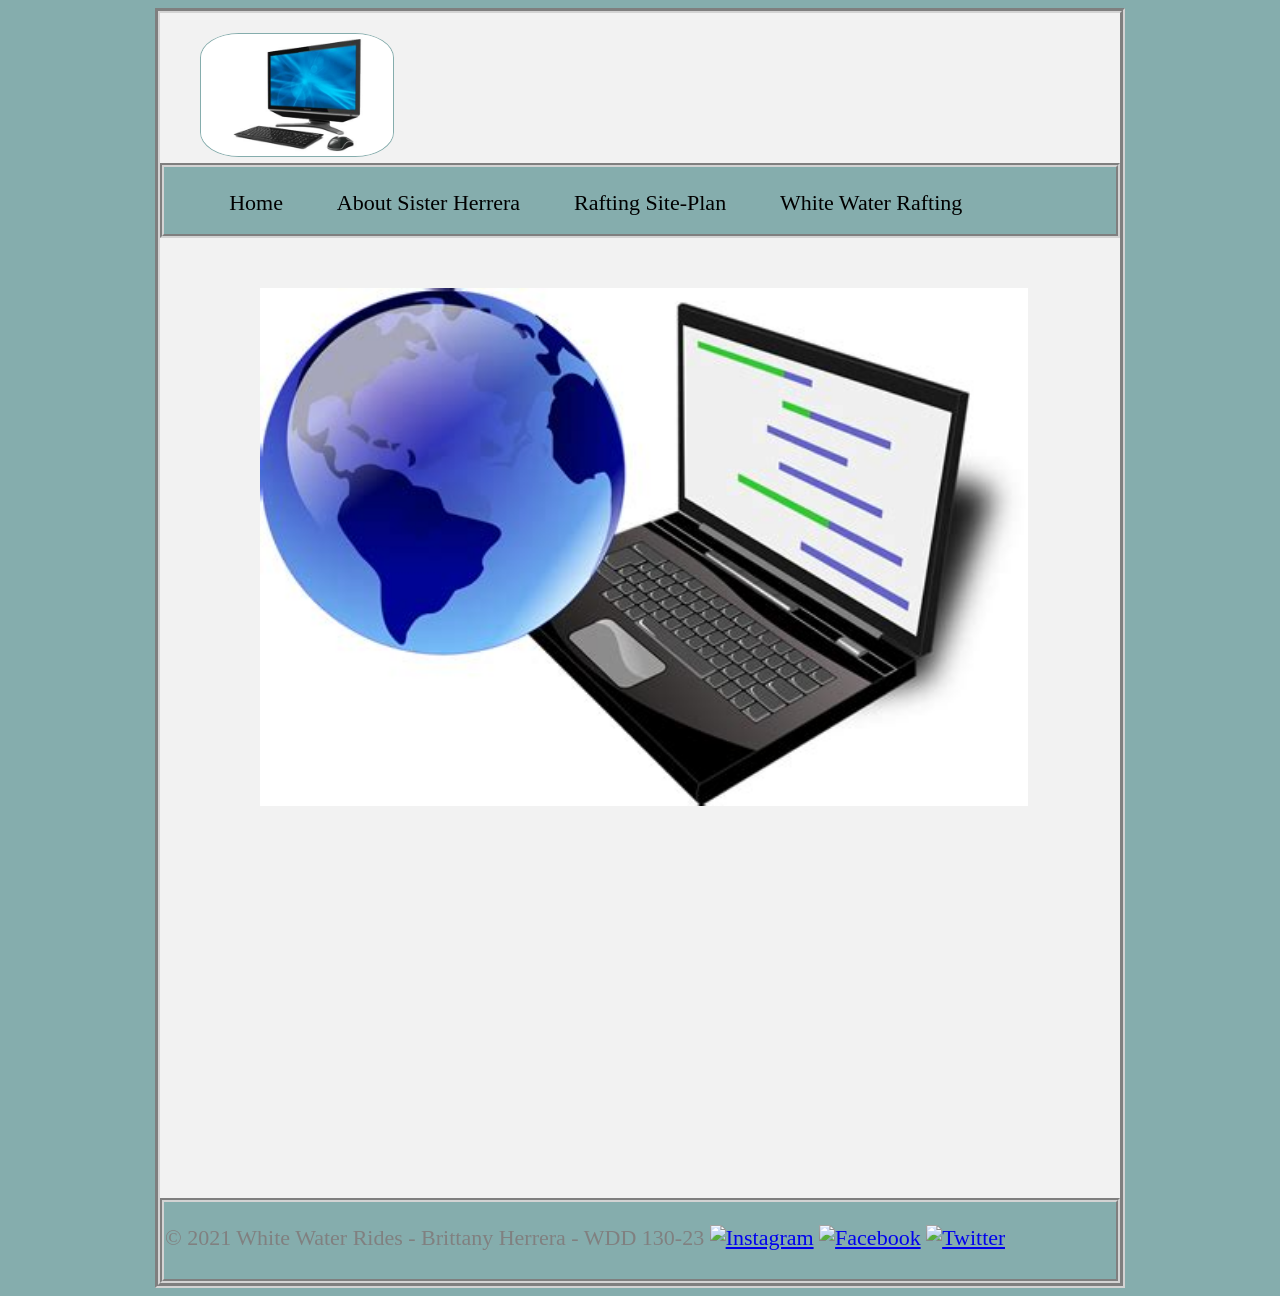
==== index.html @ 0917a0c4 "update" ====
<!DOCTYPE html>
<html lang="en">
  <head>
    <title>White Water Rafting</title>
    <meta charset="utf-8" />
    <meta name="viewport" content="width=device-width, initial-scale=1" />
    <link rel="stylesheet" href="styles/wdd130.css" />
  </head>

  <body>
    <div id="contenthome">
      <header>
        <div class="logo-box">
          
          <img alt="wdd130" src="images/download (8).jpeg">
          
        </div>
        <nav>
          <ul>
            <li><a href="index.html">Home</a></li>
            <li><a href="aboutme/index.html">About Sister Herrera</a></li>
            <li><a href="wwr/site-plan-rafting.html">Rafting Site-Plan</a></li>
            <li><a href="wwr/index.html">White Water Rafting</a></li>
           
          </ul>
        </nav>
      </header> 
      <main> 
        <div class="stuff">

<img alt="internet" src="images/download.jpeg">
       </div>
      
      <footer>
       <div id="bottom">
        

        <div class="social"> <p>
          &copy; 2021 White Water Rides - Brittany Herrera - WDD 130-23
       
        
          <a href="https://www.instagram.com/">
            <img
              src="https://cdn.glitch.me/f24b99c4-9a6f-44a2-85b4-e62d9feb5cd1%2Finstagram.jpeg?v=1634143388275"
              alt="Instagram"
          /></a>
          <a href="https://www.facebook.com">
            <img
              src="https://cdn.glitch.me/f24b99c4-9a6f-44a2-85b4-e62d9feb5cd1%2Fdownload%20(2).jpeg?v=1634144068534"
              alt="Facebook"
          /></a>
          <a href="https://www.twitter.com">
            <img
              src="https://cdn.glitch.me/f24b99c4-9a6f-44a2-85b4-e62d9feb5cd1%2Ftwitter.jpeg?v=1634143391971"
              alt="Twitter"
          /></a>
      
        </p>
       
      
    
       </footer>
      </div>
    </main>
  </div>

  <!-- footer info here -->
</body>
</html>
---- styles/wdd130.css ----
@keyframes mymove {
    from {left: 0px;}
    to {left: 600px;}
  }
  .logo-box {
    height: 150px;
  }
  
  .logo-box img {
    margin-left: 40px;
    margin-top: 20px;
    border: 1px #85adad solid;
    border-radius: 20%;
    
   
    
  }
  
  .banner-box {
    height: 30px;
  }
  .banner-box img {
    width: 100%;
    height: 250px;
  }
  
  #bio img {
    float: left;
    margin: 0px 15px 15px 0px;
  }
  #bio h1,
  h2 {
    text-align: left;
     font-family: Georgia, Amaranth, serif; 
  }
  p {
    font-family: Times New Roman, Amaranth, serif;
  }
  nav {
    background-color: #85adad;
    font-size: 22px;
    height: 65px;
    padding: 1px;
    border-style: groove;
     color: grey;
      
      border-width: 4px;
      border-style: groove;
      border-color: lightgrey;
  }
  nav ul li {
    list-style: none;
    display: inline;
    padding: 1.1em;
    width: 40px;
  }
  nav a {
    color: black;
    text-decoration: none;
  }
  nav a:hover {
    background-color: white;
    color: grey;
    border-radius: 25px;
    border: 2px solid grey;
    padding: 4px;
    width: 150px;
    height: 150px;
  }
  #bottom {
    background-color: #85adad;
    font-size: 22px;
    height: 75px;
    padding: 1px;
    border-style: groove;
     color: grey;
      
      border-width: 4px;
      border-style: groove;
      border-color: lightgrey;
  }
  .p {
    margin: 10px;
  }
  
  #contentbio {
    line-height: 20px;
  }
  #contenthome {
    height: 1270px;
    max-width: 960px;
    margin: 0 auto;
    background-color: #f2f2f2;
    
   border-style: groove;
      border-color: grey;
      
      border-width: 5px;
      border-style: groove;
      border-color: lightgrey;
          
  }
  #content {
    max-width: 960px;
    margin: 0 auto;
    background-color: #f2f2f2;
    
   border-style: groove;
      border-color: grey;
      
      border-width: 5px;
      border-style: groove;
      border-color: lightgrey;
          
  }
  .stuff {
    height: 960px;
  }
  .stuff img {
    width: 80%;
    margin-top: 50px;
    margin-left: 100px;
    
  }
  .logo-box img {
    width: 20%;
  }
  body {
    background-color: #85adad;
    font-family: Georgia, Amaranth, serif
  }
  
  .home-grid {
    display: grid;
    grid-template-columns: 1fr 1fr 1fr 1fr;
    grid-template-rows: 200px 250px 250px 100px 100px 245px 140px;
    grid-gap: 10px;
  }
  .home-gridmain {

    display: grid;
    grid-template-columns: 1fr ;
    grid-template-rows: 200px;
    grid-gap: 10px;
  height: 100px;
  }
  .home-headline-1 {
    grid-column: 1/5;
    grid-row: 1/2;
    background-color: #85adad;
    height: 65px;
    margin-top: 215px;
   font-family: Amaranth, serif, ariel; 
     border-color: grey;
      text-align: center;
      border-width: 4px;
      border-style: groove;
      border-color: lightgrey;
  
  }
  .home-headline-1 h2 {
    margin-left: 1.5em;
    margin-bottom: 1em;
    font-family: Amaranth, serif, ariel; 
  }
  .home-right-img {
    grid-column: 3/5;
    grid-row: 2/4;
    width: 90%;
    margin-top: 110px;
    margin-left: 5px;
    box-shadow: 10px 10px 5px lightblue;
    border-radius: 15px;
    border: 2px solid lightgrey;
   
  
  }
  .home-headline-2 {
    grid-column: 1/5;
    grid-row: 3/4;
    background-color: #85adad;
    height: 65px;
    margin-top: 215px;
    border-style: groove;
  }
  .home-headline-2 h2 {
    margin-left: 1.5em;
  }
  .home-left-img {
    margin-left: 40px;
    grid-column: 1/3;
    grid-row: 4/6;
    width: 90%;
    border: 2px solid lightgrey;
    margin-top: 65px;
    box-shadow: 10px 10px 5px lightblue;
    border-radius: 15px;
  }
  .home-paragraph-1 {
    grid-column: 1/3;
    grid-row: 2/3;
    margin-left: 30px;
    padding-top: 100px;
  }
  .home-paragraph-2 {
    grid-column: 3/5;
    grid-row: 4/5;
    width: 80%;
    padding-top: 5em;
    margin-left: 3em;
    line-height: 1.25em;
  }
  .home-headline-3 {
    grid-column: 1/5;
    grid-row: 6/7;
    
    background-color: #85adad;
    height: 65px;
    margin-top: 215px;
    border-style: groove;
    
  }
  .home-headline-3 #div1, #div2, #div3, #div4, #div5 {
    
  
    margin-bottom: 1em;
    margin-left: 14px;
    width: 50px;
    height: 50px;
    display: inline-block;
    font-weight: bold;
    position: relative;
    animation: mymove 5s infinite;
     
  }
  .home-headline-3 #div1 img {
    width: 90%;
    height: 90%;
    margin-top: 10px;
    margin-bottom: -1em;
  }
  
  .home-headline-3 #div2 h2, .home-headline-3 #div3 h2, .home-headline-3 #div4 h2,  .home-headline-3 #div5 h2 {
    padding-left: 15px;
  }
  
  .home-headline-3 #div1 img {animation-timing-function: linear;}
  .home-headline-3 #div2 h2 {animation-timing-function: ease;}
  .home-headline-3 #div3 h2 {animation-timing-function: ease-in;}
  .home-headline-3 #div4 h2 {animation-timing-function: ease-out;}
  .home-headline-3 #div5 h2 {animation-timing-function: ease-in-out;}
  
  
  
   .home-paragraph-3 {
    grid-column: 1/5;
    grid-row: 5/6;
    margin-left: 200px;
     margin-top: 40px;
  }
  
  .home-grid footer {
    background-color: #85adad;
    height: 100px;
   
    grid-column: 1/5;
    grid-row: 8/9;
   border-style: groove;
   
  }
  
  .home-grid footer ul li {
    list-style: none;
    display: inline;
  }
  .home-grid footer p {
    margin-top: 25px;
    padding: 0.05px;
    margin-left: 2px;
    padding-left: 25px;
  }
  
  .home-grid footer .social {
    float: right;
    margin: 0.5em;
    display: inline;
  
  }
  .home-grid footer .social img {
      border-radius: 10px;
  }
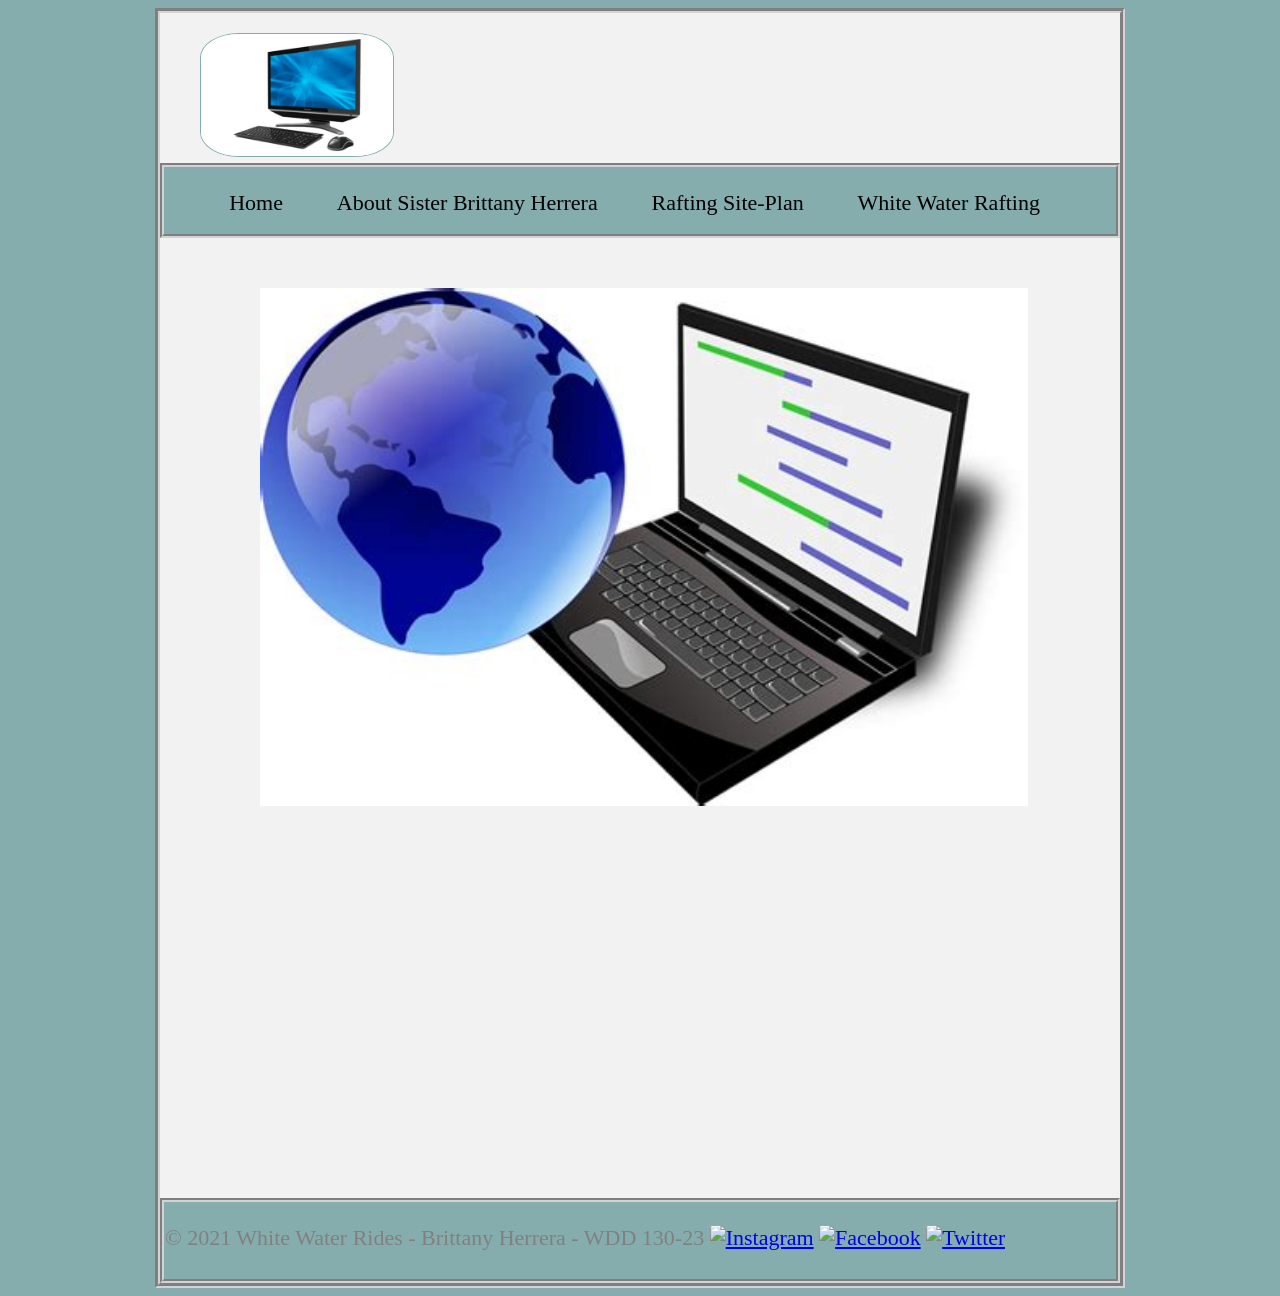
==== commit 5132ed01: "update" ====
--- a/index.html
+++ b/index.html
@@ -18,7 +18,7 @@
         <nav>
           <ul>
             <li><a href="index.html">Home</a></li>
-            <li><a href="aboutme/index.html">About Sister Herrera</a></li>
+            <li><a href="aboutme/index.html">About Sister Brittany Herrera</a></li>
             <li><a href="wwr/site-plan-rafting.html">Rafting Site-Plan</a></li>
             <li><a href="wwr/index.html">White Water Rafting</a></li>
            
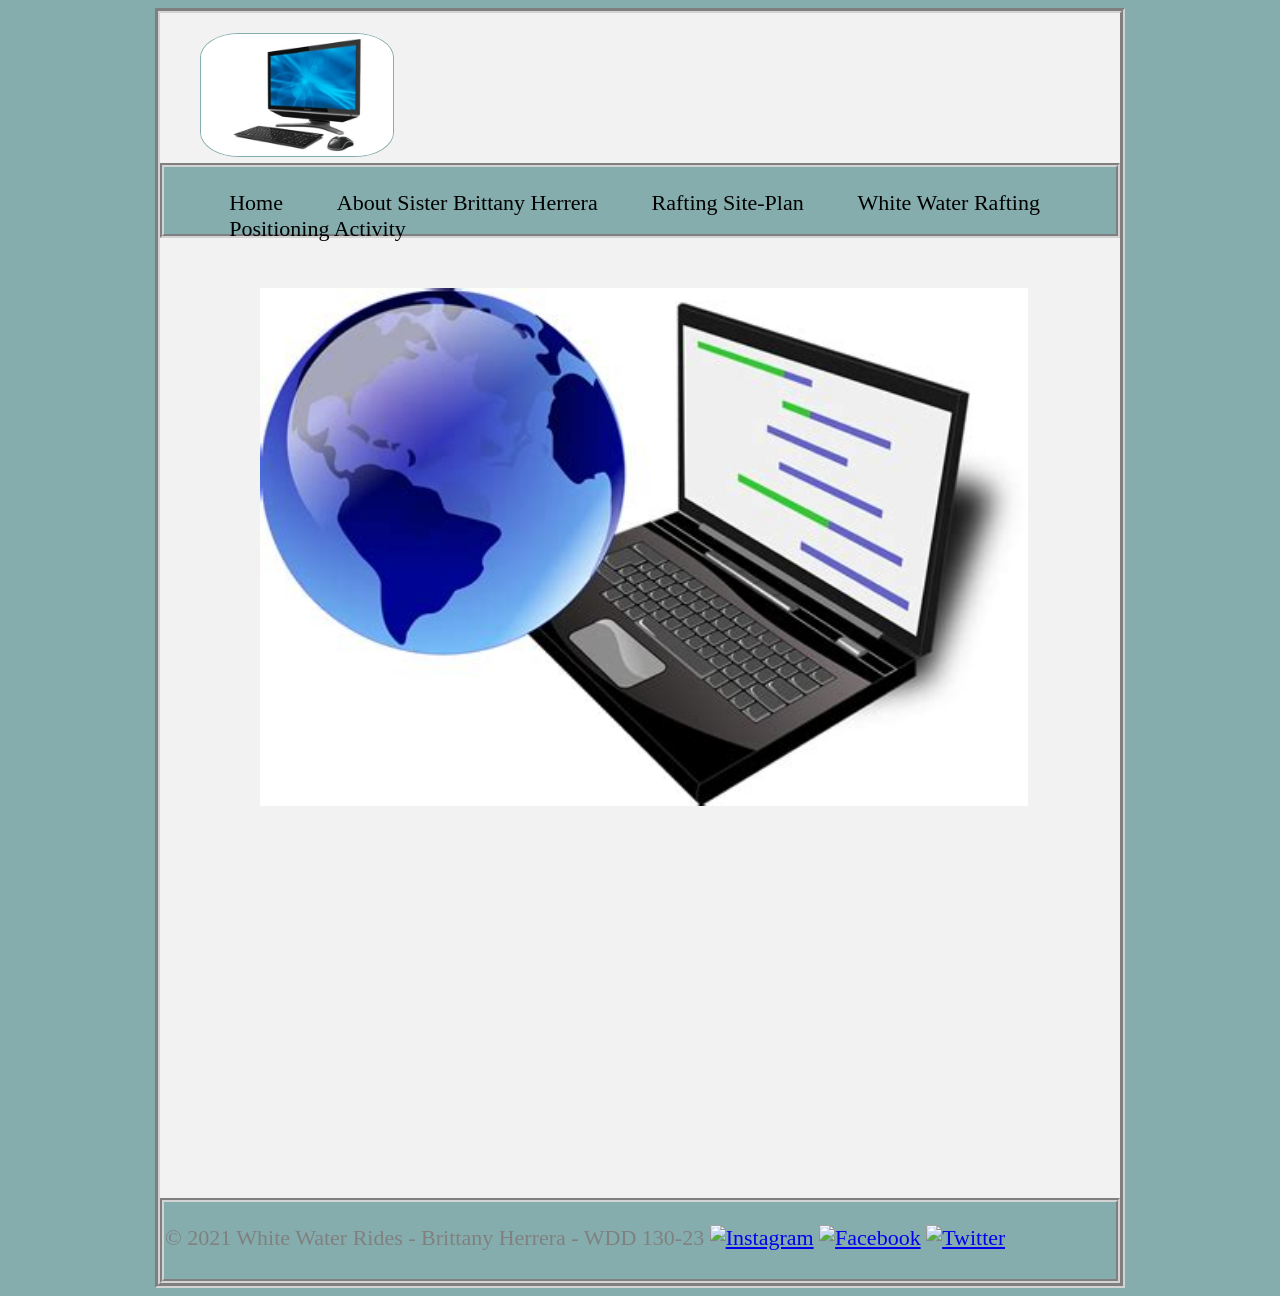
==== commit 63ed20eb: "adding positioning activity" ====
--- a/index.html
+++ b/index.html
@@ -21,6 +21,7 @@
             <li><a href="aboutme/index.html">About Sister Brittany Herrera</a></li>
             <li><a href="wwr/site-plan-rafting.html">Rafting Site-Plan</a></li>
             <li><a href="wwr/index.html">White Water Rafting</a></li>
+            <li><a href="positioning.html">Positioning Activity</a></li>
            
           </ul>
         </nav>
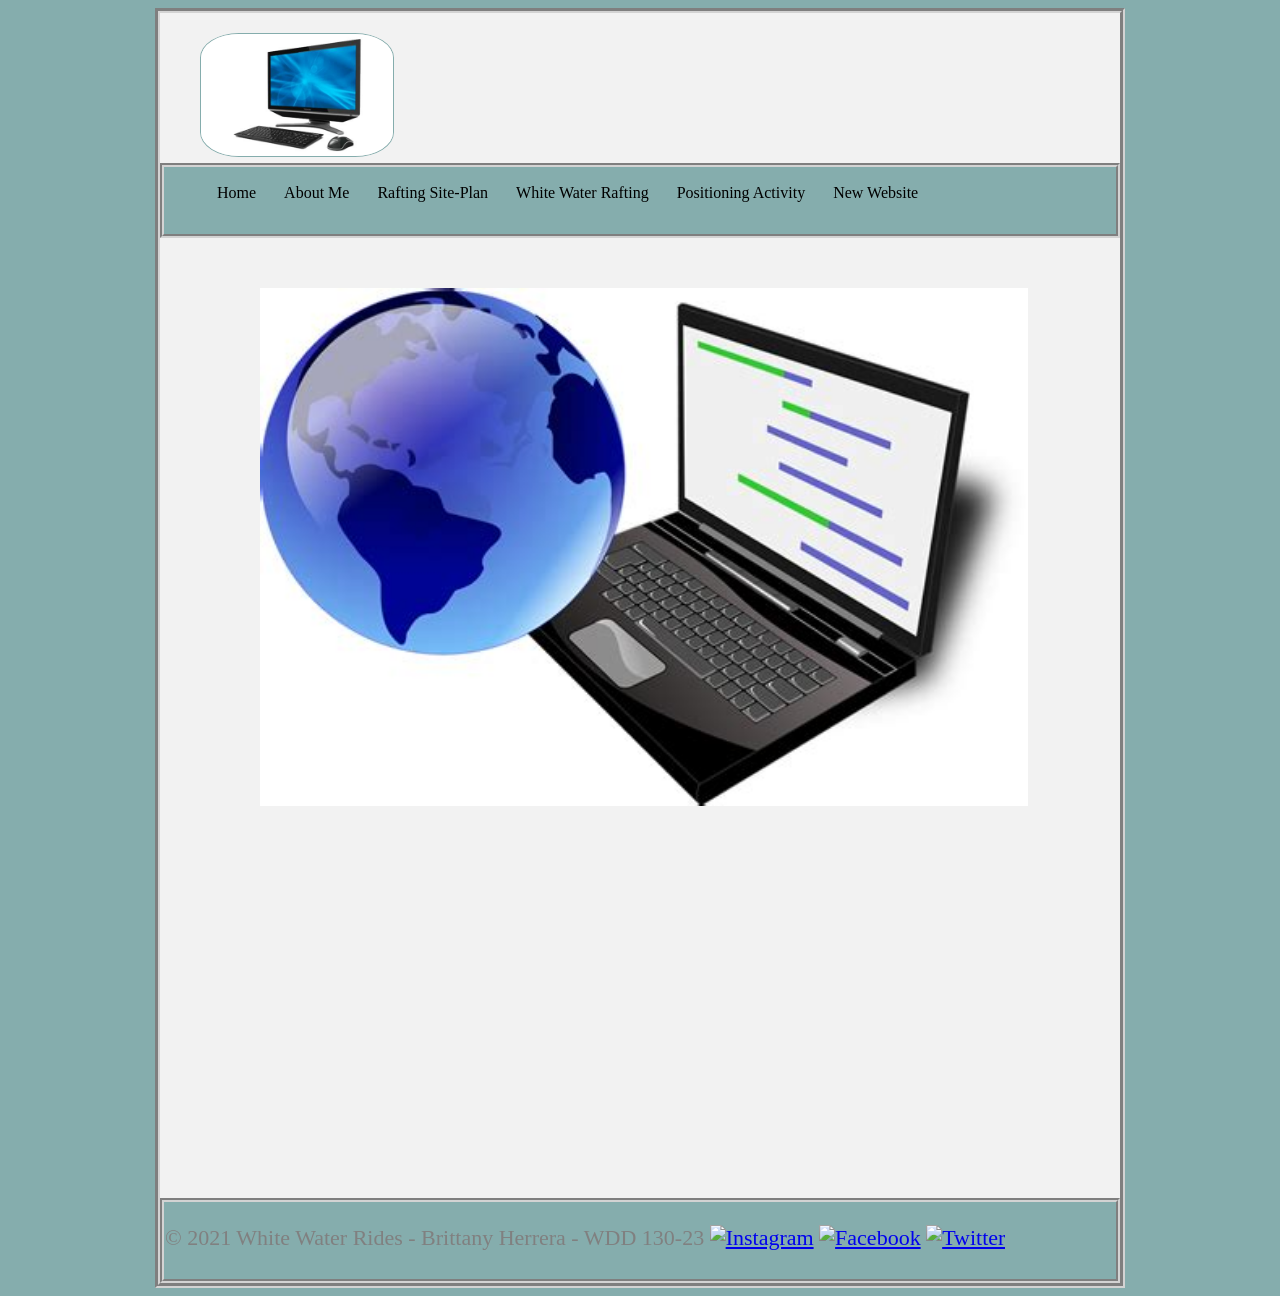
==== commit 1ae8511c: "add link to nav wdd130 index" ====
--- a/index.html
+++ b/index.html
@@ -18,10 +18,11 @@
         <nav>
           <ul>
             <li><a href="index.html">Home</a></li>
-            <li><a href="aboutme/index.html">About Sister Brittany Herrera</a></li>
+            <li><a href="aboutme/index.html">About Me</a></li>
             <li><a href="wwr/site-plan-rafting.html">Rafting Site-Plan</a></li>
             <li><a href="wwr/index.html">White Water Rafting</a></li>
             <li><a href="positioning.html">Positioning Activity</a></li>
+            <li><a href="#">New Website</a></li>
            
           </ul>
         </nav>
--- a/styles/wdd130.css
+++ b/styles/wdd130.css
@@ -39,7 +39,7 @@
   }
   nav {
     background-color: #85adad;
-    font-size: 22px;
+    font-size: 16px;
     height: 65px;
     padding: 1px;
     border-style: groove;
@@ -52,7 +52,7 @@
   nav ul li {
     list-style: none;
     display: inline;
-    padding: 1.1em;
+    padding: .75em;
     width: 40px;
   }
   nav a {
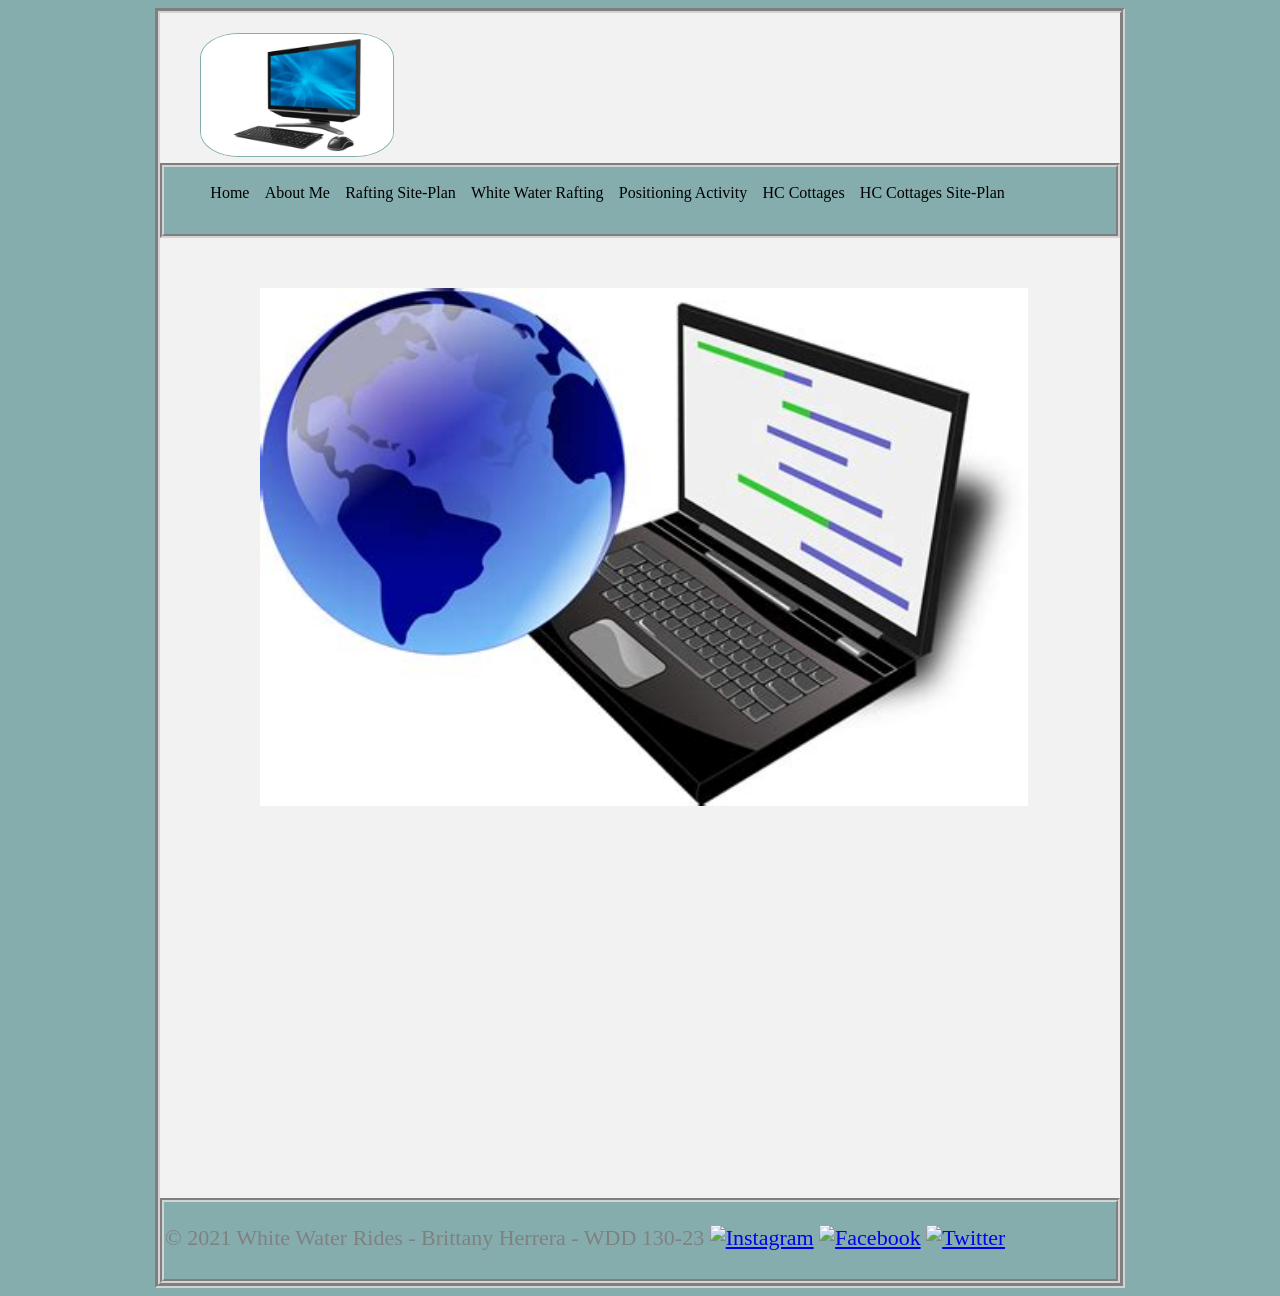
==== commit c3a3f5c0: "update index" ====
--- a/index.html
+++ b/index.html
@@ -22,7 +22,8 @@
             <li><a href="wwr/site-plan-rafting.html">Rafting Site-Plan</a></li>
             <li><a href="wwr/index.html">White Water Rafting</a></li>
             <li><a href="positioning.html">Positioning Activity</a></li>
-            <li><a href="#">New Website</a></li>
+            <li><a href="hccottages/index.html">HC Cottages</a></li>
+            <li><a href="hccottages/site-plan-cottages.html">HC Cottages Site-Plan</a></li>
            
           </ul>
         </nav>
--- a/styles/wdd130.css
+++ b/styles/wdd130.css
@@ -41,7 +41,7 @@
     background-color: #85adad;
     font-size: 16px;
     height: 65px;
-    padding: 1px;
+    padding: .75px;
     border-style: groove;
      color: grey;
       
@@ -52,8 +52,8 @@
   nav ul li {
     list-style: none;
     display: inline;
-    padding: .75em;
-    width: 40px;
+    padding: .35em;
+    width: 30px;
   }
   nav a {
     color: black;
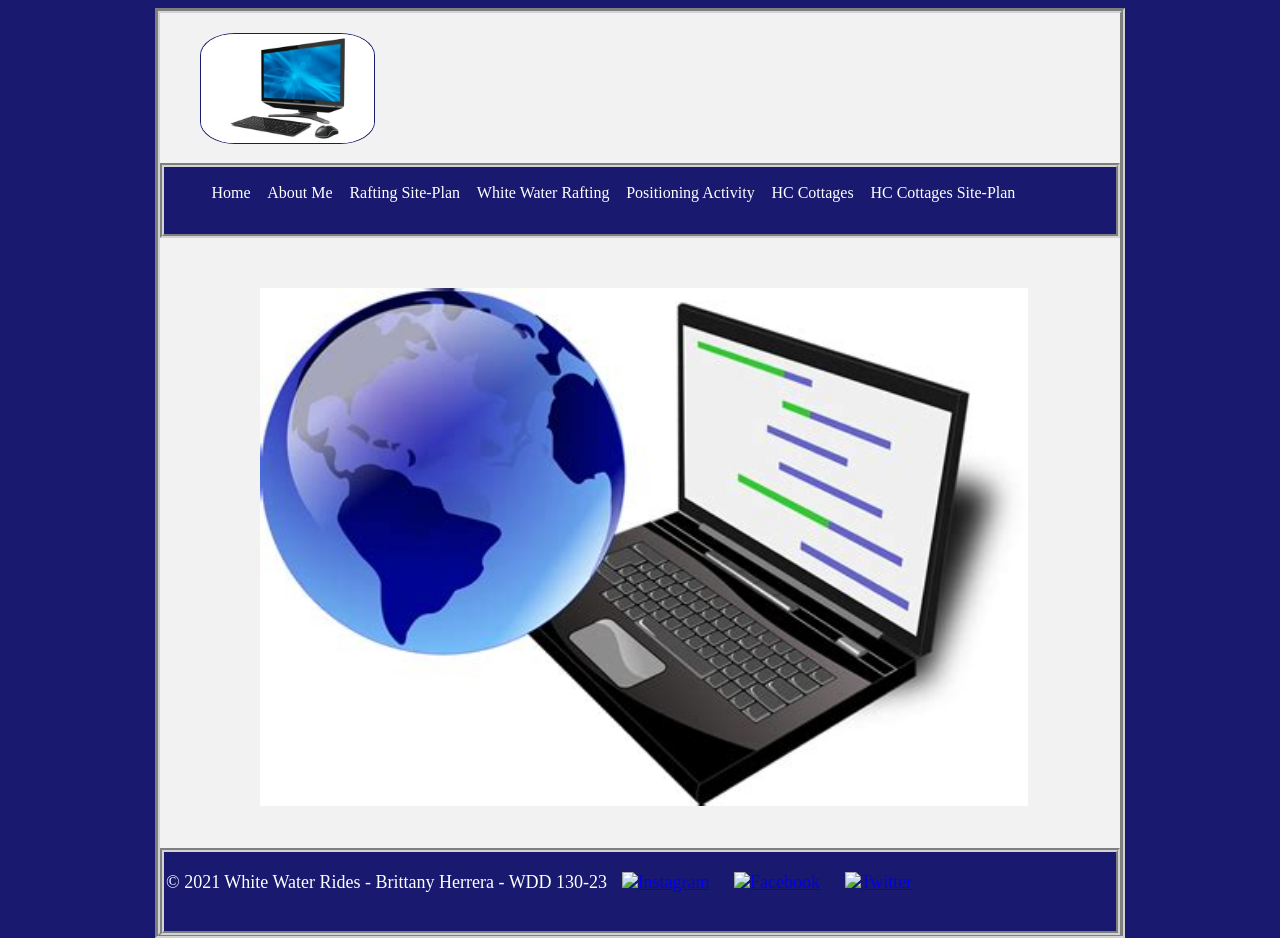
==== commit 37967d03: "update" ====
--- a/index.html
+++ b/index.html
@@ -8,13 +8,14 @@
   </head>
 
   <body>
-    <div id="contenthome">
+    <div id="content">
       <header>
         <div class="logo-box">
           
           <img alt="wdd130" src="images/download (8).jpeg">
           
         </div>
+
         <nav>
           <ul>
             <li><a href="index.html">Home</a></li>
@@ -23,11 +24,12 @@
             <li><a href="wwr/index.html">White Water Rafting</a></li>
             <li><a href="positioning.html">Positioning Activity</a></li>
             <li><a href="hccottages/index.html">HC Cottages</a></li>
-            <li><a href="hccottages/site-plan-cottages.html">HC Cottages Site-Plan</a></li>
+            <li><a href="hccottages/cottages-site-plan.html">HC Cottages Site-Plan</a></li>
            
           </ul>
-        </nav>
+        </nav>   
       </header> 
+   
       <main> 
         <div class="stuff">
 
@@ -60,10 +62,10 @@
       
         </p>
        
-      
+      </div>
     
        </footer>
-      </div>
+      
     </main>
   </div>
 
--- a/styles/wdd130.css
+++ b/styles/wdd130.css
@@ -10,13 +10,14 @@
   .logo-box img {
     margin-left: 40px;
     margin-top: 20px;
-    border: 1px #85adad solid;
+    border: 1px midnightblue solid;
     border-radius: 20%;
     
-   
+      width: 18%;
     
   }
-  
+ 
+
   .banner-box {
     height: 30px;
   }
@@ -38,43 +39,41 @@
     font-family: Times New Roman, Amaranth, serif;
   }
   nav {
-    background-color: #85adad;
+    background-color: midnightblue;
     font-size: 16px;
     height: 65px;
-    padding: .75px;
+    padding: .25px;
     border-style: groove;
      color: grey;
-      
       border-width: 4px;
-      border-style: groove;
       border-color: lightgrey;
   }
   nav ul li {
     list-style: none;
     display: inline;
-    padding: .35em;
-    width: 30px;
+    padding: .50em;
+    width: 5px;
   }
   nav a {
-    color: black;
+    color: white;
     text-decoration: none;
   }
   nav a:hover {
     background-color: white;
-    color: grey;
+    color: midnightblue;
     border-radius: 25px;
-    border: 2px solid grey;
+    border: 2px solid midnightblue;
     padding: 4px;
     width: 150px;
     height: 150px;
   }
   #bottom {
-    background-color: #85adad;
+    background-color: midnightblue;
     font-size: 22px;
     height: 75px;
-    padding: 1px;
+    padding: 2px;
     border-style: groove;
-     color: grey;
+     color: white;
       
       border-width: 4px;
       border-style: groove;
@@ -88,7 +87,7 @@
     line-height: 20px;
   }
   #contenthome {
-    height: 1270px;
+    height: 1120px;
     max-width: 960px;
     margin: 0 auto;
     background-color: #f2f2f2;
@@ -101,21 +100,22 @@
       border-color: lightgrey;
           
   }
+
   #content {
     max-width: 960px;
     margin: 0 auto;
     background-color: #f2f2f2;
-    
-   border-style: groove;
-      border-color: grey;
-      
-      border-width: 5px;
-      border-style: groove;
-      border-color: lightgrey;
-          
+    border-style: groove;
+    border-color: grey;
+    border-width: 5px;
+    border-style: groove;
+    border-color: lightgrey;
+    height: 920px; 
+  
   }
+
   .stuff {
-    height: 960px;
+    height: 610px;
   }
   .stuff img {
     width: 80%;
@@ -123,170 +123,63 @@
     margin-left: 100px;
     
   }
-  .logo-box img {
-    width: 20%;
+  
+  .social img {
+    padding-right: 10px;
+    padding-left: 10px;
+    border-radius: 10px;
+    
   }
   body {
-    background-color: #85adad;
-    font-family: Georgia, Amaranth, serif
+    background-color: midnightblue;
+    font-family: Georgia, Amaranth, serif;
+    height: 800px;
   }
   
-  .home-grid {
-    display: grid;
-    grid-template-columns: 1fr 1fr 1fr 1fr;
-    grid-template-rows: 200px 250px 250px 100px 100px 245px 140px;
-    grid-gap: 10px;
+  
+  nav {
+    background-color: midnightblue;
+    font-size: 16px;
+    height: 65px;
+    padding: 1px;
+    border-style: groove;
+    color: white;
+    border-width: 4px;
+    border-style: groove;
+    border-color: lightgrey;
   }
-  .home-gridmain {
 
-    display: grid;
-    grid-template-columns: 1fr ;
-    grid-template-rows: 200px;
-    grid-gap: 10px;
-  height: 100px;
-  }
-  .home-headline-1 {
-    grid-column: 1/5;
-    grid-row: 1/2;
-    background-color: #85adad;
-    height: 65px;
-    margin-top: 215px;
-   font-family: Amaranth, serif, ariel; 
-     border-color: grey;
-      text-align: center;
-      border-width: 4px;
-      border-style: groove;
-      border-color: lightgrey;
-  
-  }
-  .home-headline-1 h2 {
-    margin-left: 1.5em;
-    margin-bottom: 1em;
-    font-family: Amaranth, serif, ariel; 
-  }
-  .home-right-img {
-    grid-column: 3/5;
-    grid-row: 2/4;
-    width: 90%;
-    margin-top: 110px;
-    margin-left: 5px;
-    box-shadow: 10px 10px 5px lightblue;
-    border-radius: 15px;
-    border: 2px solid lightgrey;
-   
-  
-  }
-  .home-headline-2 {
-    grid-column: 1/5;
-    grid-row: 3/4;
-    background-color: #85adad;
-    height: 65px;
-    margin-top: 215px;
-    border-style: groove;
-  }
-  .home-headline-2 h2 {
-    margin-left: 1.5em;
-  }
-  .home-left-img {
-    margin-left: 40px;
-    grid-column: 1/3;
-    grid-row: 4/6;
-    width: 90%;
-    border: 2px solid lightgrey;
-    margin-top: 65px;
-    box-shadow: 10px 10px 5px lightblue;
-    border-radius: 15px;
-  }
-  .home-paragraph-1 {
-    grid-column: 1/3;
-    grid-row: 2/3;
-    margin-left: 30px;
-    padding-top: 100px;
-  }
-  .home-paragraph-2 {
-    grid-column: 3/5;
-    grid-row: 4/5;
-    width: 80%;
-    padding-top: 5em;
-    margin-left: 3em;
-    line-height: 1.25em;
-  }
-  .home-headline-3 {
-    grid-column: 1/5;
-    grid-row: 6/7;
-    
-    background-color: #85adad;
-    height: 65px;
-    margin-top: 215px;
-    border-style: groove;
-    
-  }
-  .home-headline-3 #div1, #div2, #div3, #div4, #div5 {
-    
-  
-    margin-bottom: 1em;
-    margin-left: 14px;
-    width: 50px;
-    height: 50px;
-    display: inline-block;
-    font-weight: bold;
-    position: relative;
-    animation: mymove 5s infinite;
-     
-  }
-  .home-headline-3 #div1 img {
-    width: 90%;
-    height: 90%;
-    margin-top: 10px;
-    margin-bottom: -1em;
-  }
-  
-  .home-headline-3 #div2 h2, .home-headline-3 #div3 h2, .home-headline-3 #div4 h2,  .home-headline-3 #div5 h2 {
-    padding-left: 15px;
-  }
-  
-  .home-headline-3 #div1 img {animation-timing-function: linear;}
-  .home-headline-3 #div2 h2 {animation-timing-function: ease;}
-  .home-headline-3 #div3 h2 {animation-timing-function: ease-in;}
-  .home-headline-3 #div4 h2 {animation-timing-function: ease-out;}
-  .home-headline-3 #div5 h2 {animation-timing-function: ease-in-out;}
-  
-  
-  
-   .home-paragraph-3 {
-    grid-column: 1/5;
-    grid-row: 5/6;
-    margin-left: 200px;
-     margin-top: 40px;
-  }
-  
-  .home-grid footer {
-    background-color: #85adad;
-    height: 100px;
-   
-    grid-column: 1/5;
-    grid-row: 8/9;
-   border-style: groove;
-   
-  }
-  
-  .home-grid footer ul li {
+  nav ul li {
     list-style: none;
     display: inline;
+    padding: .40em;
+    width: 20px;
   }
-  .home-grid footer p {
-    margin-top: 25px;
-    padding: 0.05px;
-    margin-left: 2px;
-    padding-left: 25px;
+  nav a {
+    color: white;
+    text-decoration: none;
   }
-  
-  .home-grid footer .social {
-    float: right;
-    margin: 0.5em;
-    display: inline;
-  
+  nav a:hover {
+    background-color: white;
+    color: midnightblue;
+    border-radius: 25px;
+    border: 2px solid midnightblue;
+    padding: 4px;
+    width: 150px;
+    height: 150px;
   }
-  .home-grid footer .social img {
-      border-radius: 10px;
+  .p {
+    margin: 10px;
+  }
+  #bottom {
+    background-color: midnightblue;
+    font-size: 18px;
+    height: 75px;
+    border-style: groove;
+    color: white;
+    border-width: 4px;
+    border-style: groove;
+    border-color: lightgrey;
+   
+   
   }
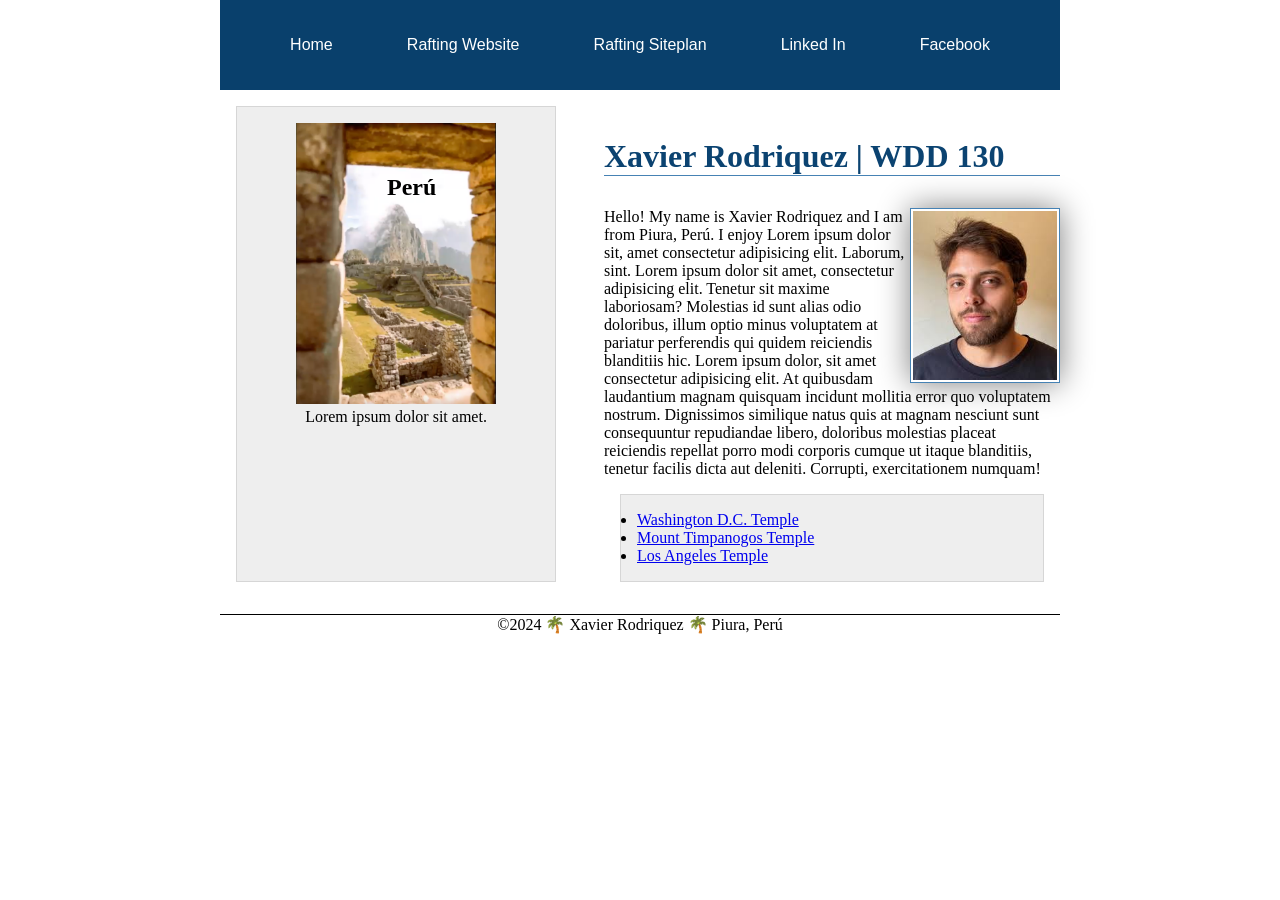
==== commit 7d395a50: "initiall commit" ====
--- a/index.html
+++ b/index.html
@@ -1,74 +1,56 @@
 <!DOCTYPE html>
-<html lang="en">
-  <head>
-    <title>White Water Rafting</title>
-    <meta charset="utf-8" />
-    <meta name="viewport" content="width=device-width, initial-scale=1" />
-    <link rel="stylesheet" href="styles/wdd130.css" />
-  </head>
+<html lang="en-US">
+<head>
+  <meta charset="utf-8">
+  <meta name="viewport" content="width=device-width,initial-scale=1.0">
+  <meta name="description" content="Xavier's WDD 130 Class Page">
+  <meta name="author" content="Xavier Rodriquez">
+  <link rel="stylesheet" href="styles/styles.css">
+  <title>Xavier Rodriquez | WDD 130</title>
+</head>
+<!--Comment here-->
+<body>
+  <header>
+    <nav>
+      <a href="#">Home</a>
+      <a href="wwr/">Rafting Website</a>
+      <a href="wwr/site-plan-rafting.html">Rafting Siteplan</a>
+      <a href="https://linkedin.com">Linked In</a>
+      <a href="https://facebook.com">Facebook</a>
+    </nav>
+  </header>
+  <div class="grid">
+    <main>
+      <h1>Xavier Rodriquez | WDD 130</h1>
+      <img src="images/profile.jpg" alt="Hello, my name is Xavier Rodriquez" width="200">
+      <p>Hello! My name is Xavier Rodriquez and I am from Piura, Perú. I enjoy Lorem ipsum dolor sit, amet consectetur
+        adipisicing elit. Laborum, sint. Lorem ipsum dolor sit amet, consectetur adipisicing elit. Tenetur sit maxime
+        laboriosam? Molestias id sunt alias odio doloribus, illum optio minus voluptatem at pariatur perferendis qui
+        quidem reiciendis blanditiis hic. Lorem ipsum dolor, sit amet consectetur adipisicing elit. At quibusdam
+        laudantium magnam quisquam incidunt mollitia error quo voluptatem nostrum. Dignissimos similique natus quis at
+        magnam nesciunt sunt consequuntur repudiandae libero, doloribus molestias placeat reiciendis repellat porro modi
+        corporis cumque ut itaque blanditiis, tenetur facilis dicta aut deleniti. Corrupti, exercitationem numquam! </p>
+      <ul class="box">
+        <li><a href="https://www.churchofjesuschrist.org/temples/details/washington-d.c.-temple?lang=eng"
+            target="_blank">Washington D.C. Temple</a></li>
+        <li><a href="https://www.churchofjesuschrist.org/temples/details/mount-timpanogos-utah-temple?lang=eng"
+            target="_blank">Mount Timpanogos Temple</a></li>
+        <li><a href="https://www.churchofjesuschrist.org/temples/details/los-angeles-california-temple?lang=eng"
+            target="_blank">Los Angeles Temple</a></li>
+      </ul>
+    </main>
 
-  <body>
-    <div id="content">
-      <header>
-        <div class="logo-box">
-          
-          <img alt="wdd130" src="images/download (8).jpeg">
-          
-        </div>
+    <aside class="box">
+      <h2>Perú</h2>
+      <img src="images/peru-macho.jpg" alt="Peru">
+      <p>Lorem ipsum dolor sit amet.</p>
+      </p>
+    </aside>
+  </div>
+  <footer>
+    <p>©️2024 🌴 Xavier Rodriquez 🌴 Piura, Perú</p>
+  </footer>
 
-        <nav>
-          <ul>
-            <li><a href="index.html">Home</a></li>
-            <li><a href="aboutme/index.html">About Me</a></li>
-            <li><a href="wwr/site-plan-rafting.html">Rafting Site-Plan</a></li>
-            <li><a href="wwr/index.html">White Water Rafting</a></li>
-            <li><a href="positioning.html">Positioning Activity</a></li>
-            <li><a href="hccottages/index.html">HC Cottages</a></li>
-            <li><a href="hccottages/cottages-site-plan.html">HC Cottages Site-Plan</a></li>
-           
-          </ul>
-        </nav>   
-      </header> 
-   
-      <main> 
-        <div class="stuff">
-
-<img alt="internet" src="images/download.jpeg">
-       </div>
-      
-      <footer>
-       <div id="bottom">
-        
-
-        <div class="social"> <p>
-          &copy; 2021 White Water Rides - Brittany Herrera - WDD 130-23
-       
-        
-          <a href="https://www.instagram.com/">
-            <img
-              src="https://cdn.glitch.me/f24b99c4-9a6f-44a2-85b4-e62d9feb5cd1%2Finstagram.jpeg?v=1634143388275"
-              alt="Instagram"
-          /></a>
-          <a href="https://www.facebook.com">
-            <img
-              src="https://cdn.glitch.me/f24b99c4-9a6f-44a2-85b4-e62d9feb5cd1%2Fdownload%20(2).jpeg?v=1634144068534"
-              alt="Facebook"
-          /></a>
-          <a href="https://www.twitter.com">
-            <img
-              src="https://cdn.glitch.me/f24b99c4-9a6f-44a2-85b4-e62d9feb5cd1%2Ftwitter.jpeg?v=1634143391971"
-              alt="Twitter"
-          /></a>
-      
-        </p>
-       
-      </div>
-    
-       </footer>
-      
-    </main>
-  </div>
-
-  <!-- footer info here -->
 </body>
+  <!-- modified 5/2/2023 -->
 </html>
--- a/styles/styles.css
+++ b/styles/styles.css
@@ -0,0 +1,96 @@
+
+* {
+    margin: 0;
+    padding: 0;
+    box-sizing: border-box;
+}
+
+header, footer, .grid {
+    max-width: 840px;
+    margin: 0 auto;
+}
+nav {
+    background-color: rgb(9, 64, 108);
+    padding: 1rem;
+    display: flex;
+    justify-content: space-evenly;
+    align-items: center;
+}
+
+nav a {
+    color: white;
+    display: block;
+    padding: 20px;
+    text-decoration: none;
+    font-family: Verdana, Geneva, Tahoma, sans-serif;
+}
+
+h1 {
+    color: rgb(11, 67, 113);
+    border-bottom: 1px solid steelblue;
+    margin-top: 3rem;
+    margin-bottom: 2rem;
+}
+aside h2 {
+    position: absolute;
+    left: 150px;
+    top: 67px;
+}
+
+.grid {
+    display: grid;
+    grid-template-columns: 1fr 2fr;
+    gap: 2em;
+}
+
+main {
+    grid-column: 2/3;
+    grid-row: 1/2;
+}
+
+
+
+main img {
+    width: 150px;
+    height: auto;
+    border: 1px solid steelblue;
+    padding: 2px;
+    box-shadow: 0 0 30px gray;
+    float: right;
+}
+
+p {
+    padding: 0;
+
+}
+
+aside {
+    width: 20em;
+    text-align: center;
+    position: relative;
+    grid-column: 1/2;
+    grid-row: 1/2;
+}
+
+aside img {
+    width: 200px;
+    height: auto;
+    text-align: center;
+}
+
+footer {
+    margin-top: 1em;
+    border-top: 1px solid #000;
+    text-align: center;
+}
+
+/* Class Selectors */
+
+.box {
+    margin: 1rem;
+    border: 1px solid rgba(0,0,0,0.1);
+    padding: 1rem;
+    background-color: #eee;
+    color: #000;
+}
+
